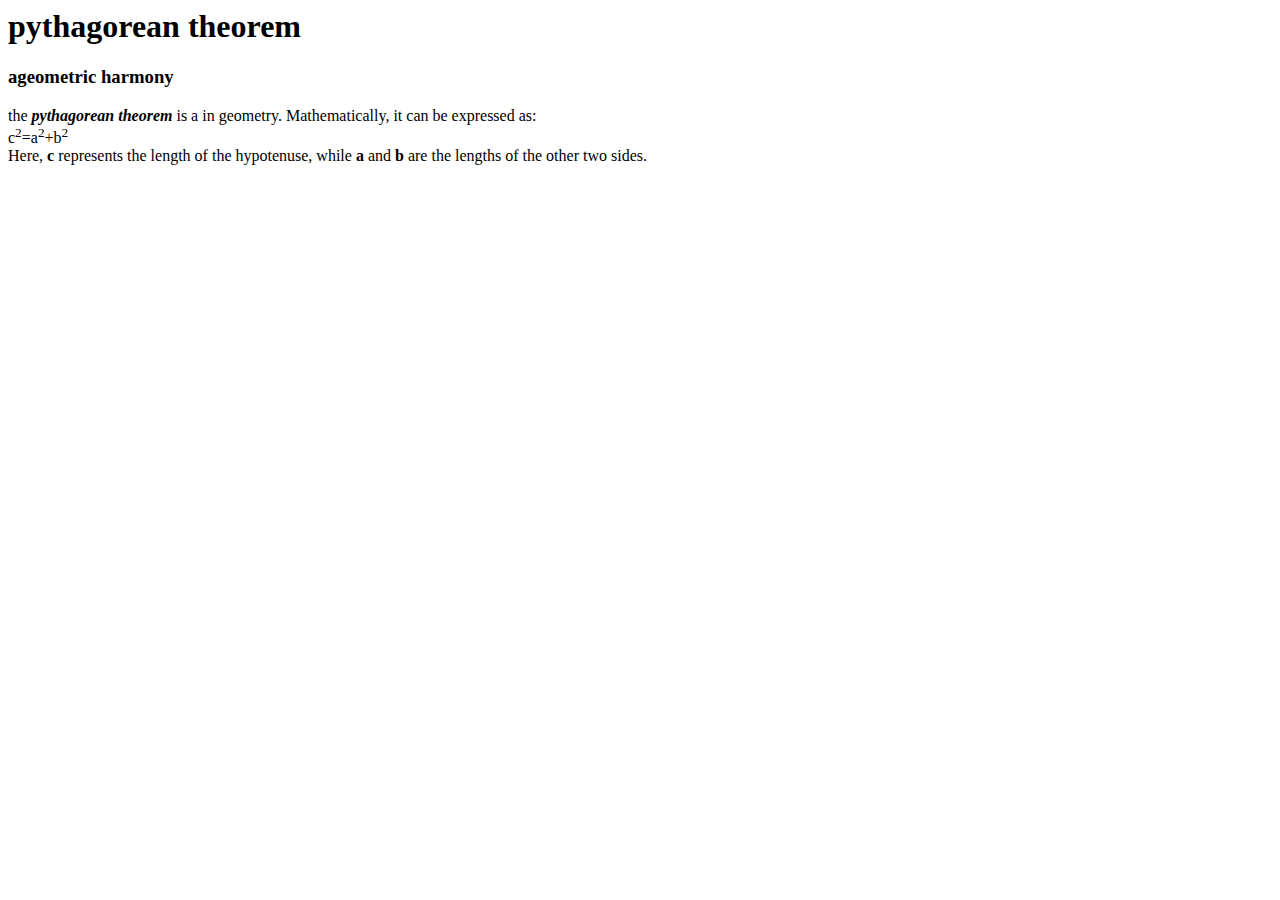
==== index.html @ 13ef172e "Add files via upload" ====
<html>
	<body>
		<h1>pythagorean theorem</h1>
		      <h3> ageometric harmony </h3>
		<p> the <strong><em> pythagorean theorem</em></strong> is a in geometry. Mathematically, it can be expressed as:<br> c<sup>2</sup>=a<sup>2</sup>+b<sup>2</sup><br> Here, <strong>c</strong> represents the length of the hypotenuse, while <strong>a</strong> and <strong>b</strong> are the lengths of the other two sides.</p>
	</body>
</html>
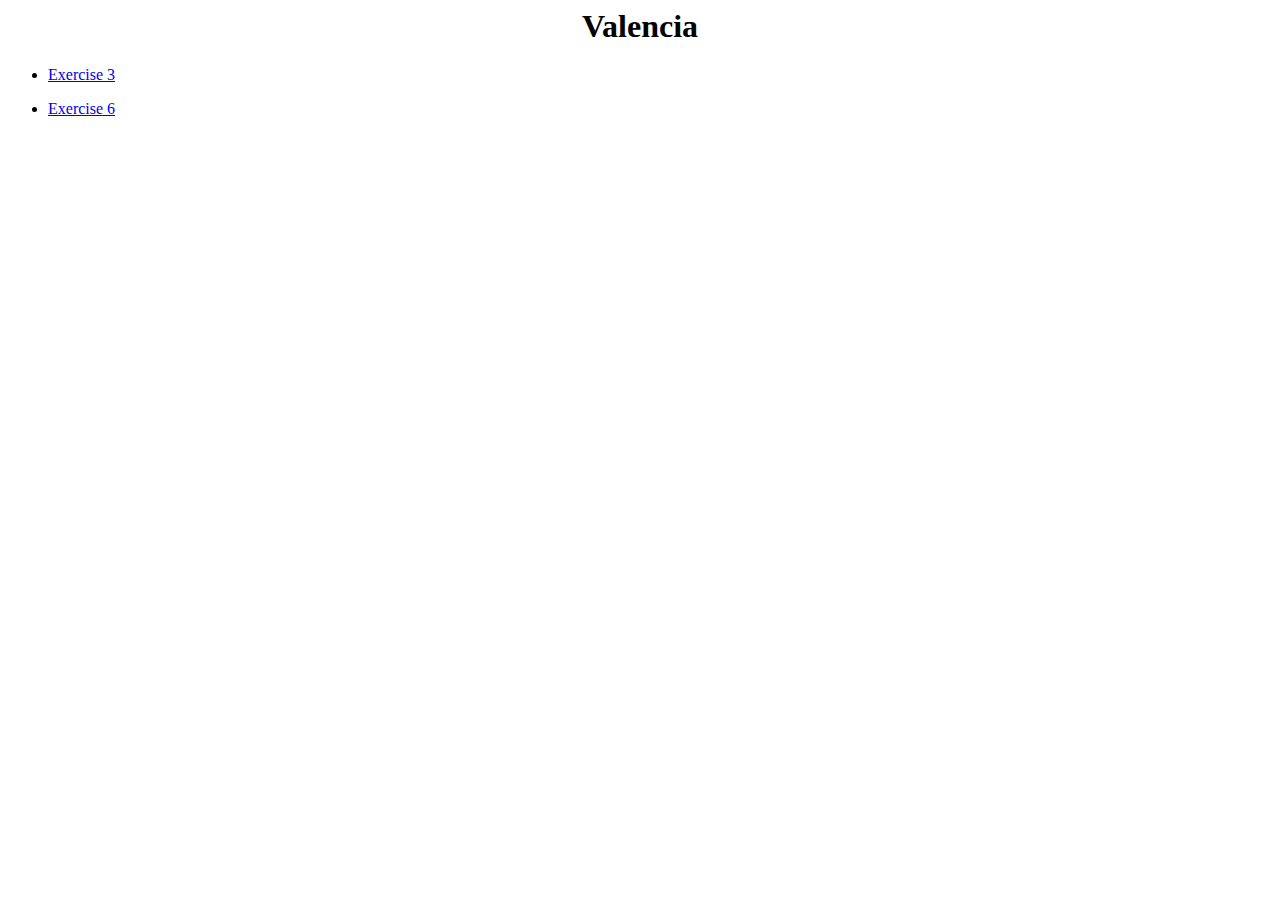
==== commit a2695a9a: "Add files via upload" ====
--- a/index.html
+++ b/index.html
@@ -1,7 +1,11 @@
 <html>
 	<body>
-		<h1>pythagorean theorem</h1>
-		      <h3> ageometric harmony </h3>
-		<p> the <strong><em> pythagorean theorem</em></strong> is a in geometry. Mathematically, it can be expressed as:<br> c<sup>2</sup>=a<sup>2</sup>+b<sup>2</sup><br> Here, <strong>c</strong> represents the length of the hypotenuse, while <strong>a</strong> and <strong>b</strong> are the lengths of the other two sides.</p>
+		<h1><center> Valencia</center></h1>
+		<ul>
+			<li><p><left><a href = "https://jungkook467.github.io/Tugas2.html>Exercise 2</a></left></p></li>
+			<li><p><left><a href = "https://jungkook467.github.io/list.html>Exercise 3</a></left></p></li>
+			<li><p><left><a href = "https://jungkook467.github.io/img.html>Exercise 4</a></left></p></li>
+			<li><p><left><a href = "https://jungkook467.github.io/TUgas6.html>Exercise 6</a></left></p></li>
+		</ul>
 	</body>
 </html>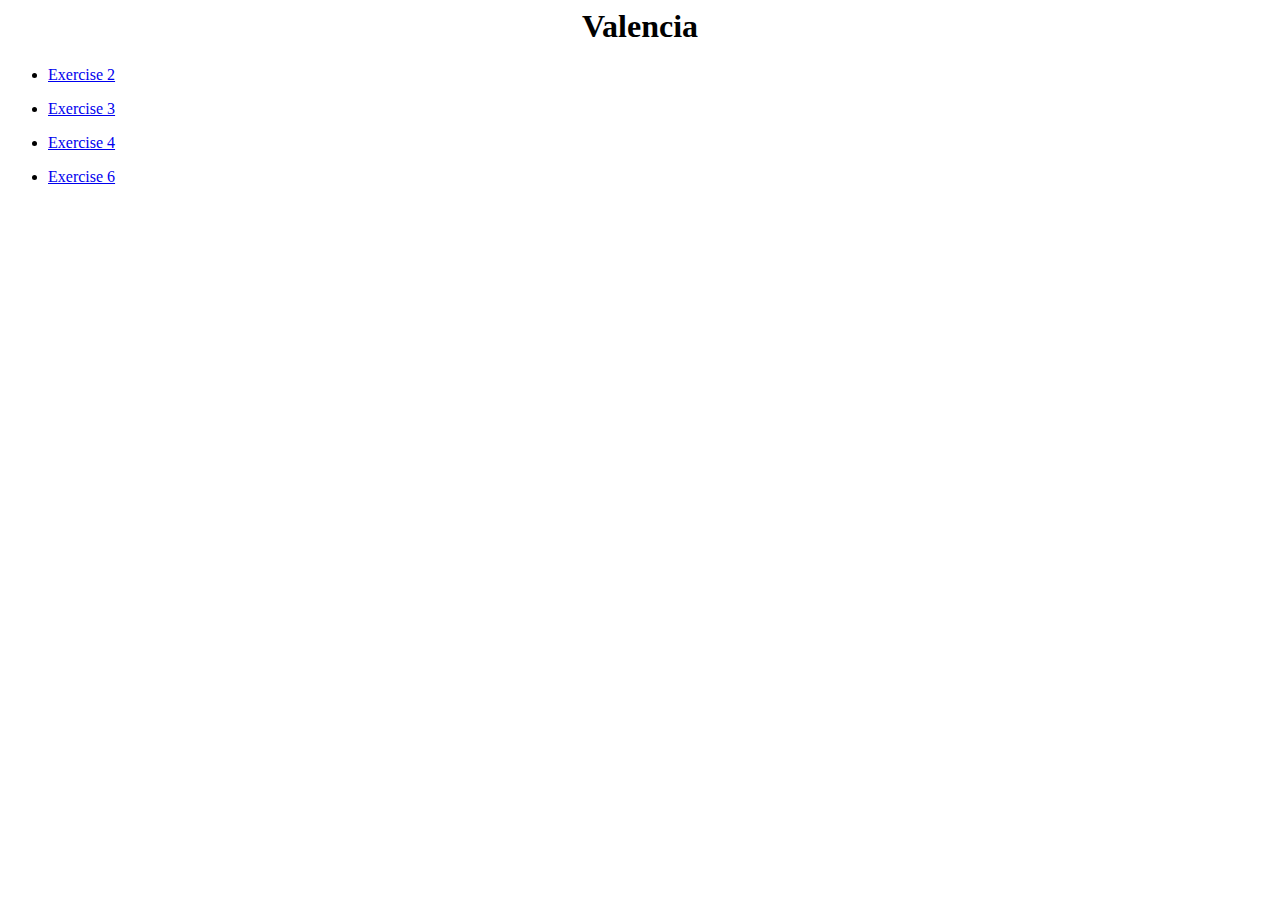
==== commit fc0ac56f: "Add files via upload" ====
--- a/index.html
+++ b/index.html
@@ -2,10 +2,10 @@
 	<body>
 		<h1><center> Valencia</center></h1>
 		<ul>
-			<li><p><left><a href = "https://jungkook467.github.io/Tugas2.html>Exercise 2</a></left></p></li>
-			<li><p><left><a href = "https://jungkook467.github.io/list.html>Exercise 3</a></left></p></li>
-			<li><p><left><a href = "https://jungkook467.github.io/img.html>Exercise 4</a></left></p></li>
-			<li><p><left><a href = "https://jungkook467.github.io/TUgas6.html>Exercise 6</a></left></p></li>
+			<li><p><left><a href = "https://jungkook467.github.io/Tugas2.html">Exercise 2</a></left></p></li>
+			<li><p><left><a href = "https://jungkook467.github.io/list.html">Exercise 3</a></left></p></li>
+			<li><p><left><a href = "https://jungkook467.github.io/img.html">Exercise 4</a></left></p></li>
+			<li><p><left><a href = "https://jungkook467.github.io/TUgas6.html">Exercise 6</a></left></p></li>
 		</ul>
 	</body>
 </html>